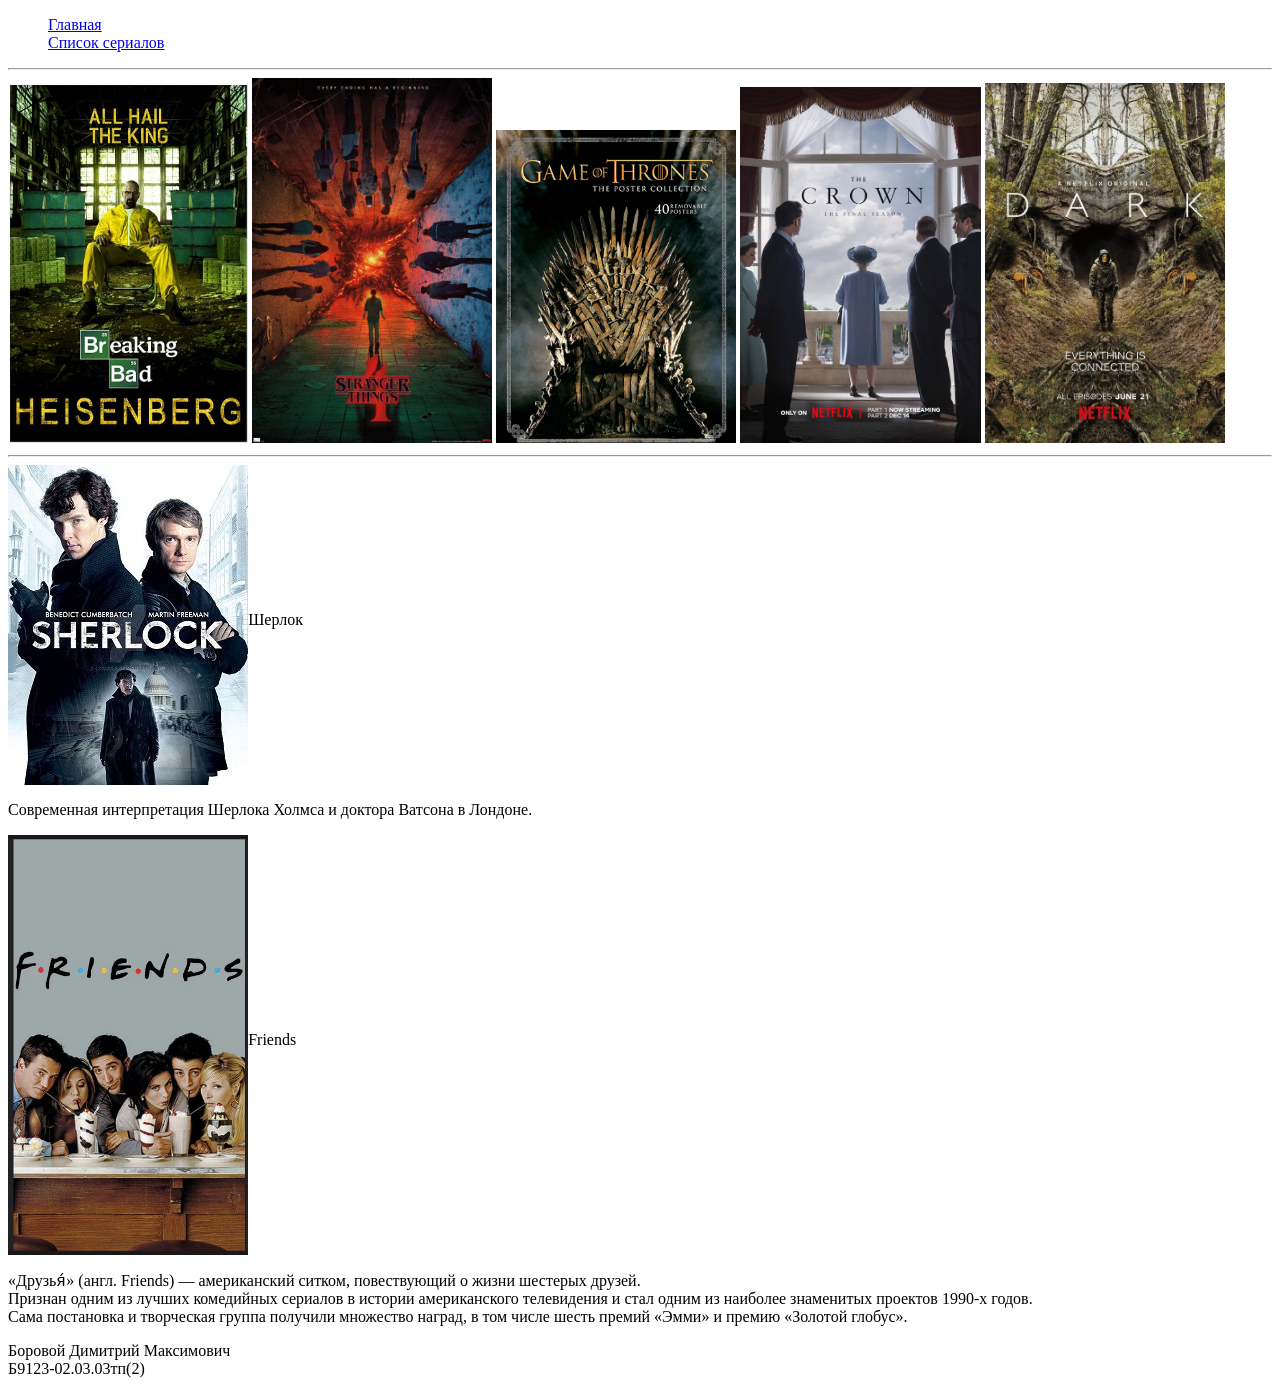
==== index.html @ fecce5a5 "Add files via upload" ====
<!DOCTYPE html>
<html lang="ru">

<head>
    <meta charset="UTF-8">
    <meta name="viewport" content="width=device-width, initial-scale=1.0">
    <title>Сериалы</title>
</head>

<body>
    <ul type="none">
        <li> <a href="index.html">Главная</a></li>
        <li><a href="data.html">Список сериалов</a></li>
    </ul>
    <hr>
    <a href="breaking-bad.html"><img width=19% src="assets/breaking-bad.jpg"></a>
    <a href="stranger-things.html"><img width=19% src="assets/stranger-things.jpg"></a>
    <a href="game-of-thrones.html"><img width=19% src="assets/game-of-thrones.jpg"></a>
    <a href="the-crown.html"> <img width=19% src="assets/the-crown.jpg"></a>
    <a href="dark.html"><img width=19% src="assets/darj.jpg"></a>
    <hr>
    <img width="19%" src="assets/sherlock.jpg" align="middle">Шерлок <br>
    <p>Современная интерпретация Шерлока Холмса и доктора Ватсона в Лондоне.</p>

    <img src="assets/friends.png" width="19%" align="middle">Friends
    <p>
        «Друзья́» (англ. Friends) — американский ситком, повествующий о жизни шестерых друзей. <br>
        Признан одним из лучших комедийных сериалов в истории американского телевидения и стал одним из наиболее знаменитых проектов 1990-х годов. <br>
        Сама постановка и творческая группа получили множество наград, в том числе шесть премий «Эмми» и премию «Золотой глобус».
    </p>
</body>
<footer>
    Боровой Димитрий Максимович <br>
    Б9123-02.03.03тп(2)
</footer>

</html>
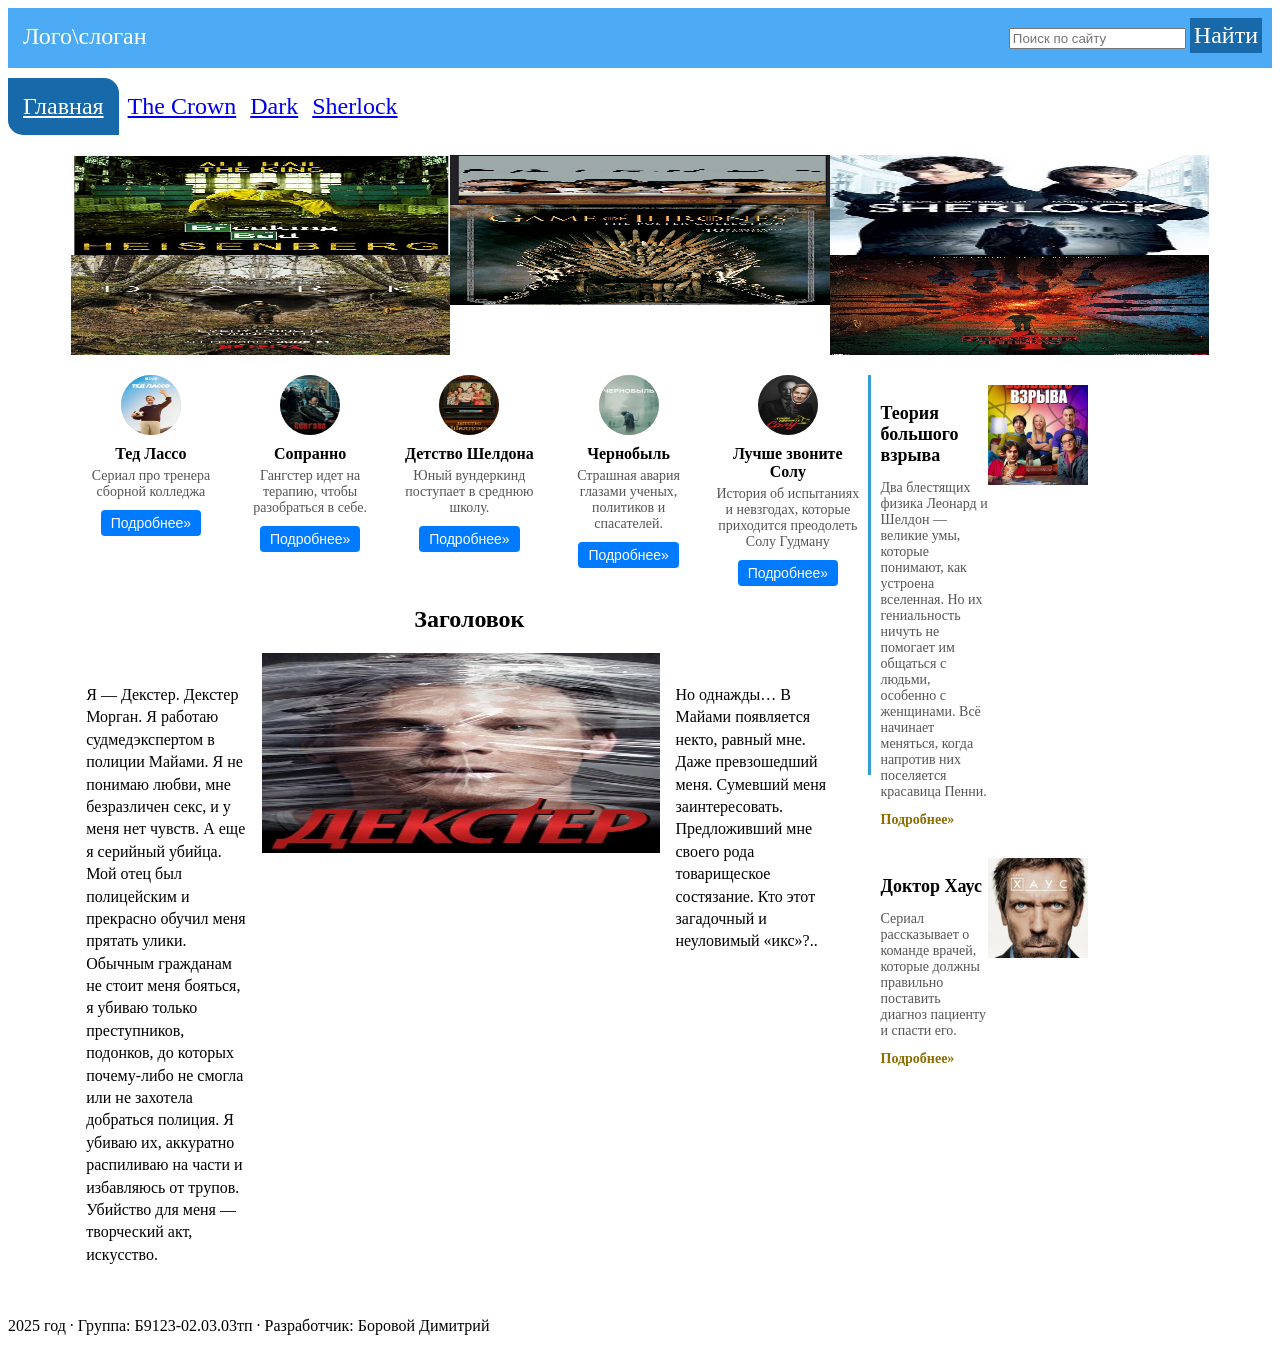
==== commit ad6c416c: "lab2" ====
--- a/index.html
+++ b/index.html
@@ -1,37 +1,134 @@
-<!DOCTYPE html>
-<html lang="ru">
-
-<head>
-    <meta charset="UTF-8">
-    <meta name="viewport" content="width=device-width, initial-scale=1.0">
-    <title>Сериалы</title>
-</head>
-
-<body>
-    <ul type="none">
-        <li> <a href="index.html">Главная</a></li>
-        <li><a href="data.html">Список сериалов</a></li>
-    </ul>
-    <hr>
-    <a href="breaking-bad.html"><img width=19% src="assets/breaking-bad.jpg"></a>
-    <a href="stranger-things.html"><img width=19% src="assets/stranger-things.jpg"></a>
-    <a href="game-of-thrones.html"><img width=19% src="assets/game-of-thrones.jpg"></a>
-    <a href="the-crown.html"> <img width=19% src="assets/the-crown.jpg"></a>
-    <a href="dark.html"><img width=19% src="assets/darj.jpg"></a>
-    <hr>
-    <img width="19%" src="assets/sherlock.jpg" align="middle">Шерлок <br>
-    <p>Современная интерпретация Шерлока Холмса и доктора Ватсона в Лондоне.</p>
-
-    <img src="assets/friends.png" width="19%" align="middle">Friends
-    <p>
-        «Друзья́» (англ. Friends) — американский ситком, повествующий о жизни шестерых друзей. <br>
-        Признан одним из лучших комедийных сериалов в истории американского телевидения и стал одним из наиболее знаменитых проектов 1990-х годов. <br>
-        Сама постановка и творческая группа получили множество наград, в том числе шесть премий «Эмми» и премию «Золотой глобус».
-    </p>
-</body>
-<footer>
-    Боровой Димитрий Максимович <br>
-    Б9123-02.03.03тп(2)
-</footer>
-
+<!DOCTYPE html>
+<html lang="en">
+
+<head>
+    <meta charset="UTF-8">
+    <meta name="viewport" content="width=device-width, initial-scale=1.0">
+    <title>Serials</title>
+    <link rel="stylesheet" href="styles.css">
+</head>
+<header>
+    <div class="top-menu">
+        <div class="name">
+            Лого\слоган
+        </div>
+        <div class="search">
+            <div class="search-bar">
+                <input type="text"placeholder="Поиск по сайту">
+            </div>
+            <div class="search-button">
+                Найти
+            </div>
+        </div>
+    </div>
+    <div class="button-menu">
+        <a class="active-button" href="index.html">
+            Главная
+        </a>
+        <a class="inactive-button" href="the-crown.html">
+            The Crown
+        </a>
+        <a class="inactive-button" href="dark.html">
+            Dark
+        </a>
+        <a class="inactive-button" href="sherlock.html">
+            Sherlock
+        </a>
+    </div>
+    
+    </div>
+</header>
+
+<body>
+    <div class="container">
+        <div class="column">
+            <div class="block-long"><img src="src/breaking-bad.jpg"></div>
+            <div class="block-long"><img src="src/darj.jpg"></div>
+        </div><div class="column">
+            <div class="block"><img src="src/friends.png"></div>
+            <div class="block-long"><img src="src/game-of-thrones.jpg" ></div>
+        </div><div class="column">
+            <div class="block-long"><img src="src/sherlock.jpg" ></div>
+            <div class="block-long"><img src="src/stranger-things.jpg" ></div>
+        </div>
+    </div>
+
+<div class="main-container">
+
+    <div class="left-section">
+
+        <div class="card-row">
+            <div class="card">
+                <div class="circle"><img src="src/ted-lasso.png" alt="Рис."></div>
+                <div class="card-title">Тед Лассо</div>
+                <div class="card-text">Сериал про тренера сборной колледжа</div>
+                <button class="btn">Подробнее»</button>
+            </div><div class="card">
+                <div class="circle"><img src="src/soprano.png" alt="Рис."></div>
+                <div class="card-title">Сопранно</div>
+                <div class="card-text">Гангстер идет на терапию, чтобы разобраться в себе. </div>
+                <button class="btn">Подробнее»</button>
+            </div><div class="card">
+                <div class="circle"><img src="src/sheldon.png" alt="Рис."></div>
+                <div class="card-title">Детство Шелдона</div>
+                <div class="card-text">Юный вундеркинд поступает в среднюю школу.</div>
+                <button class="btn">Подробнее»</button>
+            </div><div class="card">
+                <div class="circle"><img src="src/chernobyl.png" alt="Рис."></div>
+                <div class="card-title">Чернобыль</div>
+                <div class="card-text">Страшная авария глазами ученых, политиков и спасателей.</div>
+                <button class="btn">Подробнее»</button>
+            </div><div class="card">
+                <div class="circle"><img src="src/bcs.png" alt="Рис."></div>
+                <div class="card-title">Лучше звоните Солу</div>
+                <div class="card-text">История об испытаниях и невзгодах, которые приходится преодолеть Солу Гудману</div>
+                <button class="btn">Подробнее»</button>
+            </div>
+        </div>
+
+        <div class="center-title">Заголовок</div>
+
+<div class="text-image-row">
+    <div class="text-col">
+        <p>Я — Декстер. Декстер Морган. Я работаю судмедэкспертом в полиции Майами. Я не понимаю любви, мне безразличен секс, и у меня нет чувств. А еще я серийный убийца.
+
+Мой отец был полицейским и прекрасно обучил меня прятать улики. Обычным гражданам не стоит меня бояться, я убиваю только преступников, подонков, до которых почему-либо не смогла или не захотела добраться полиция. Я убиваю их, аккуратно распиливаю на части и избавляюсь от трупов. Убийство для меня — творческий акт, искусство.</p>
+    </div><div class="big-image">
+        <img src="src/dexterr.png" alt="Большой рисунок">
+    </div><div class="text-col">
+        <p>Но однажды… В Майами появляется некто, равный мне. Даже превзошедший меня. Сумевший меня заинтересовать. Предложивший мне своего рода товарищеское состязание. Кто этот загадочный и неуловимый «икс»?..</p>
+    </div>
+</div>
+
+    </div><div class="divider">
+    </div><div class="right-section">
+
+        <div class="panel-item">
+            <div class="panel-text">
+                <h3>Теория большого взрыва</h3>
+                <p>Два блестящих физика Леонард и Шелдон — великие умы, которые понимают, как устроена вселенная. Но их гениальность ничуть не помогает им общаться с людьми, особенно с женщинами. Всё начинает меняться, когда напротив них поселяется красавица Пенни.</p>
+                <a href="#" class="more-link">Подробнее»</a>
+            </div><div class="panel-image">
+                <img src="src/bbt.png" alt="Рис.">
+            </div>
+        </div>
+
+        <div class="panel-item">
+            <div class="panel-text">
+                <h3>Доктор Хаус</h3>
+                <p>Сериал рассказывает о команде врачей, которые должны правильно поставить диагноз пациенту и спасти его. </p>
+                <a href="#" class="more-link">Подробнее»</a>
+            </div><div class="panel-image">
+                <img src="src/dhouse.png" alt="Рис.">
+            </div>
+        </div>
+
+    </div>
+
+</div>
+<footer>
+    <p>2025 год · Группа: Б9123-02.03.03тп · Разработчик: Боровой Димитрий</p>
+  </footer>
+</body>
+
 </html>
--- a/styles.css
+++ b/styles.css
@@ -0,0 +1,239 @@
+.top-menu {
+    margin: 0 auto;
+    height: 60px;
+    background-color: #4DABF5;
+}
+
+.name {
+    color: white;
+    padding: 15px;
+    font-size: 1.5em;
+    float: left;
+}
+
+.search {
+    float: right;
+    padding: 10px;
+    display: block;
+}
+
+.search-bar {
+    display: inline-block;
+}
+
+.search-button {
+    display: inline-block;
+    font-size: 1.5em;
+    padding: 4px;
+    color: white;
+    background-color: #1769AA;
+    margin: auto;
+}
+
+.button-menu {
+    padding-top: 10px;
+    display: block;
+}
+
+.inactive-button {
+    font-size: 1.5em;
+    padding: 5px;
+    display: inline-block;
+}
+
+.active-button {
+    font-size: 1.5em;
+    padding: 15px;
+    border-radius: 0 15px 0 15px;
+    display: inline-block;
+    background-color: #1769AA;
+    color: white;
+}
+
+
+.container {
+    width: 90%;
+    margin: 20px auto;
+}
+
+.column {
+    display: inline-block;
+    vertical-align: top;
+    width: 33.33%;
+    line-height: 0;
+}
+
+.block-long {
+    height: 100px;
+}
+
+.block {
+    height: 50px;
+}
+
+.block-long img,
+.block img {
+    display: block;
+    height: 100%;
+    width: 100%;
+}
+
+.main-container {
+    width: 90%;
+    margin: 20px auto;
+    font-size: 0;
+}
+
+.left-section {
+    display: inline-block;
+    width: 70%;
+    vertical-align: top;
+    font-size: 16px;
+}
+
+.divider {
+    display: inline-block;
+    height: 400px;
+    border-left: 3px solid #32a1ce;
+}
+
+.right-section {
+    display: inline-block;
+    width: 20%;
+    vertical-align: top;
+    font-size: 16px;
+    margin:10px;
+}
+
+.card-row {
+    text-align: center;
+    margin-bottom: 20px;
+}
+
+.card {
+    display: inline-block;
+    width: 18%;
+    margin: 0 1%;
+    text-align: center;
+    vertical-align: top;
+}
+
+.circle {
+    width: 60px;
+    height: 60px;
+    border-radius: 50%;
+    background-color: #ccc;
+    margin: 0 auto 10px;
+    display: block;
+}
+
+.circle img {
+    width: 60px;
+    height: 60px;
+    border-radius: 50%;
+    display: block;
+}
+
+.card-title {
+    font-weight: bold;
+    margin-bottom: 5px;
+}
+
+.card-text {
+    margin-bottom: 10px;
+    word-wrap: break-word;
+    font-size: 14px;
+    color: #555;
+}
+
+.btn {
+    background-color: #007bff;
+    color: white;
+    border: none;
+    padding: 5px 10px;
+    border-radius: 4px;
+    cursor: pointer;
+    font-size: 14px;
+}
+
+
+.center-title {
+    text-align: center;
+    font-size: 24px;
+    font-weight: bold;
+    margin: 20px 0;
+}
+
+.text-col {
+    display: inline-block;
+    width: 24%;
+    padding: 15px;
+    vertical-align: top;
+    font-size: 16px;
+    min-height: 200px;
+    box-sizing: border-box;
+    word-wrap: break-word;
+    line-height: 1.4;
+}
+
+.big-image {
+    display: inline-block;
+    width: 50%;
+    vertical-align: top;
+    text-align: center;
+    font-size: 0;
+}
+
+.big-image img {
+    width: 100%;
+    height: auto;
+    max-height: 200px;
+}
+
+
+.panel-item {
+    font-size: 0;
+    margin-bottom: 30px;
+}
+
+.panel-text {
+    display: inline-block;
+    width: calc(100% - 120px);
+    vertical-align: top;
+    font-size: 16px;
+}
+
+.panel-text h3 {
+    font-size: 18px;
+    margin-bottom: 10px;
+}
+
+.panel-text p {
+    margin-bottom: 10px;
+    font-size: 14px;
+    color: #555;
+}
+
+.more-link {
+    color: #8b6d00;
+    text-decoration: none;
+    font-weight: bold;
+    font-size: 14px;
+}
+
+.more-link:hover {
+    text-decoration: underline;
+}
+
+.panel-image {
+    display: inline-block;
+    width: 100px;
+    height: 100px;
+    vertical-align: top;
+}
+
+.panel-image img {
+    width: 100%;
+    height: 100%;
+    object-fit: cover;
+}
